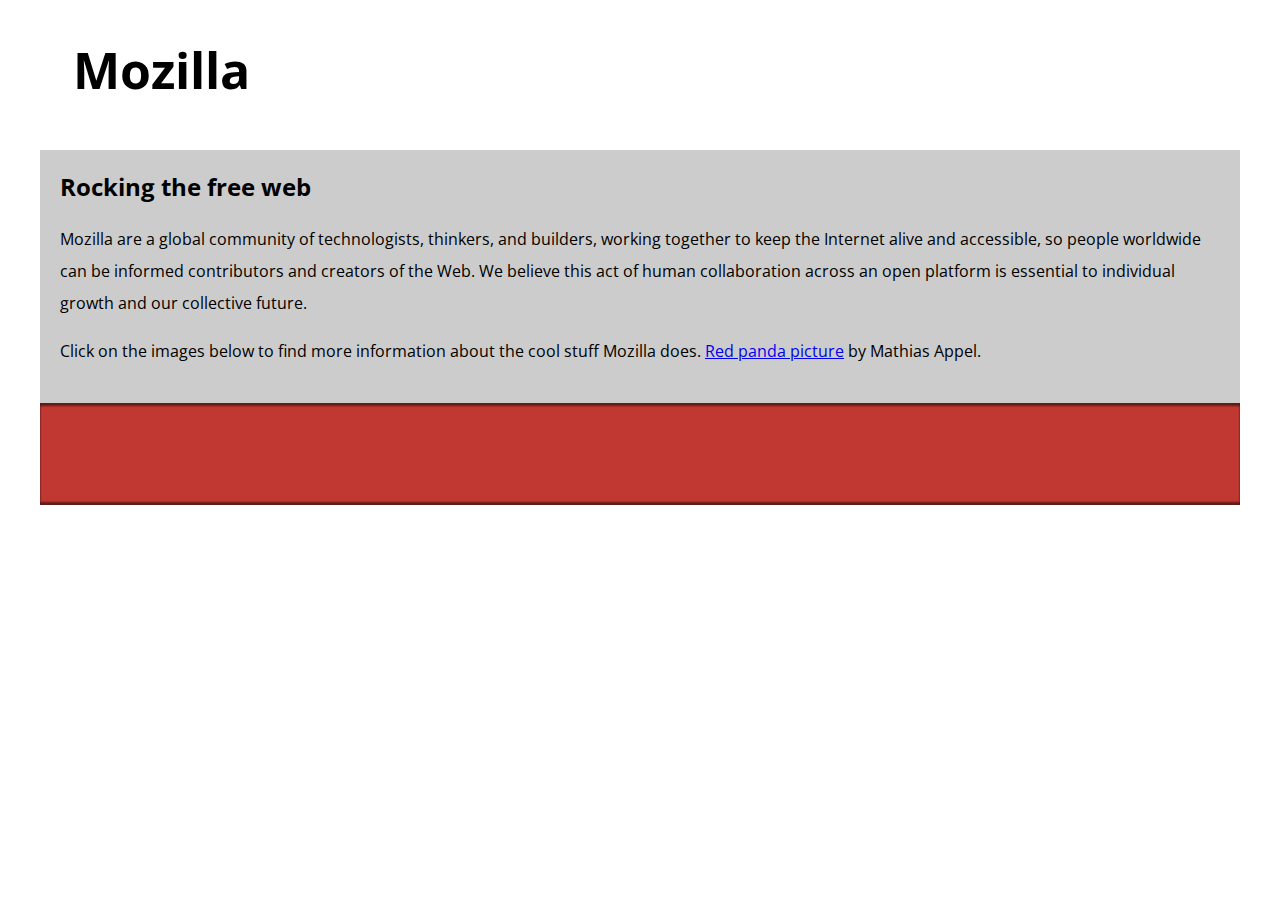
==== Assignment 2 part1/index.html @ da182bfb "Initial commit: Added all files for Assignment 2 Part 1" ====
<!DOCTYPE html>
<html lang="en-US">
  <head>
    <meta charset="utf-8">
    <meta name="viewport" content="width=device-width">
    <title>Mozilla splash page</title>
    <link href='https://fonts.googleapis.com/css?family=Open+Sans:400,700' rel='stylesheet' type='text/css'>
    <style>
      /* header and body setup */

      html {
        font-family: 'Open Sans', sans-serif;
        background: url(pattern.png);
      }

      body {
        width: 100%;
        max-width: 1200px;
        margin: 0 auto;
        background-color: white;
        position: relative;
      }

      /* Header styling */

      header {
        height: 150px;
      }

      header img {
        width: 100px;
        position: absolute;
        right: 32.5px;
        top: 32.5px;
      }

      h1 {
        font-size: 50px;
        line-height: 140px;
        margin: 0 0 0 32.5px;
      }

      /* main section and video styling */

      main {
        background: #ccc;
      }

      article {
        padding: 20px;
      }

      h2 {
        margin-top: 0;
      }

      p {
        line-height: 2;
      }

      iframe {
        float: left;
        margin: 0 20px 20px 0;
        max-width: 100%;
      }

      /* further info links */

      .further-info {
        clear: left;
        padding: 40px 0;
        background: #c13832;
        box-shadow: inset 0 3px 2px rgba(0,0,0,0.5),
                    inset 0 -3px 2px rgba(0,0,0,0.5);
      }

      .further-info a {
        width: 25%;
        display: block;
        float: left;
      }

      .further-info img {
        max-width: 100%;
      }

      .clearfix {
        clear: both;
      }

      /* Red panda image */

      .red-panda img {
        display: block;
        max-width: 100%;
      }
    </style>
  </head>
  <body>
    <header>
      <h1>Mozilla</h1>
      <!-- insert <img> element, link to the small
          version of the Firefox logo -->

    </header>

    <main>
      <article>
        <!-- insert iframe from youtube -->

        <h2>Rocking the free web</h2>

        <p>Mozilla are a global community of technologists, thinkers, and builders, working together to keep the Internet alive and accessible, so people worldwide can be informed contributors and creators of the Web. We believe this act of human collaboration across an open platform is essential to individual growth and our collective future.</p>

        <p>Click on the images below to find more information about the cool stuff Mozilla does. <a href="https://www.flickr.com/photos/mathiasappel/21675551065/">Red panda picture</a> by Mathias Appel.</p>
      </article>

      <div class="further-info">
        <!-- insert images with srcsets and sizes -->
        <a href="https://www.mozilla.org/en-US/firefox/new/">
          <img>
        </a>
        <a href="https://www.mozilla.org/">
          <img>
        </a>
        <a href="https://addons.mozilla.org/">
          <img>
        </a>
        <a href="https://developer.mozilla.org/en-US/">
          <img>
        </a>
        <div class="clearfix"></div>
      </div>

      <div class="red-panda">
        <!-- insert picture element -->
      </div>

    </main>
  </body>
</html>
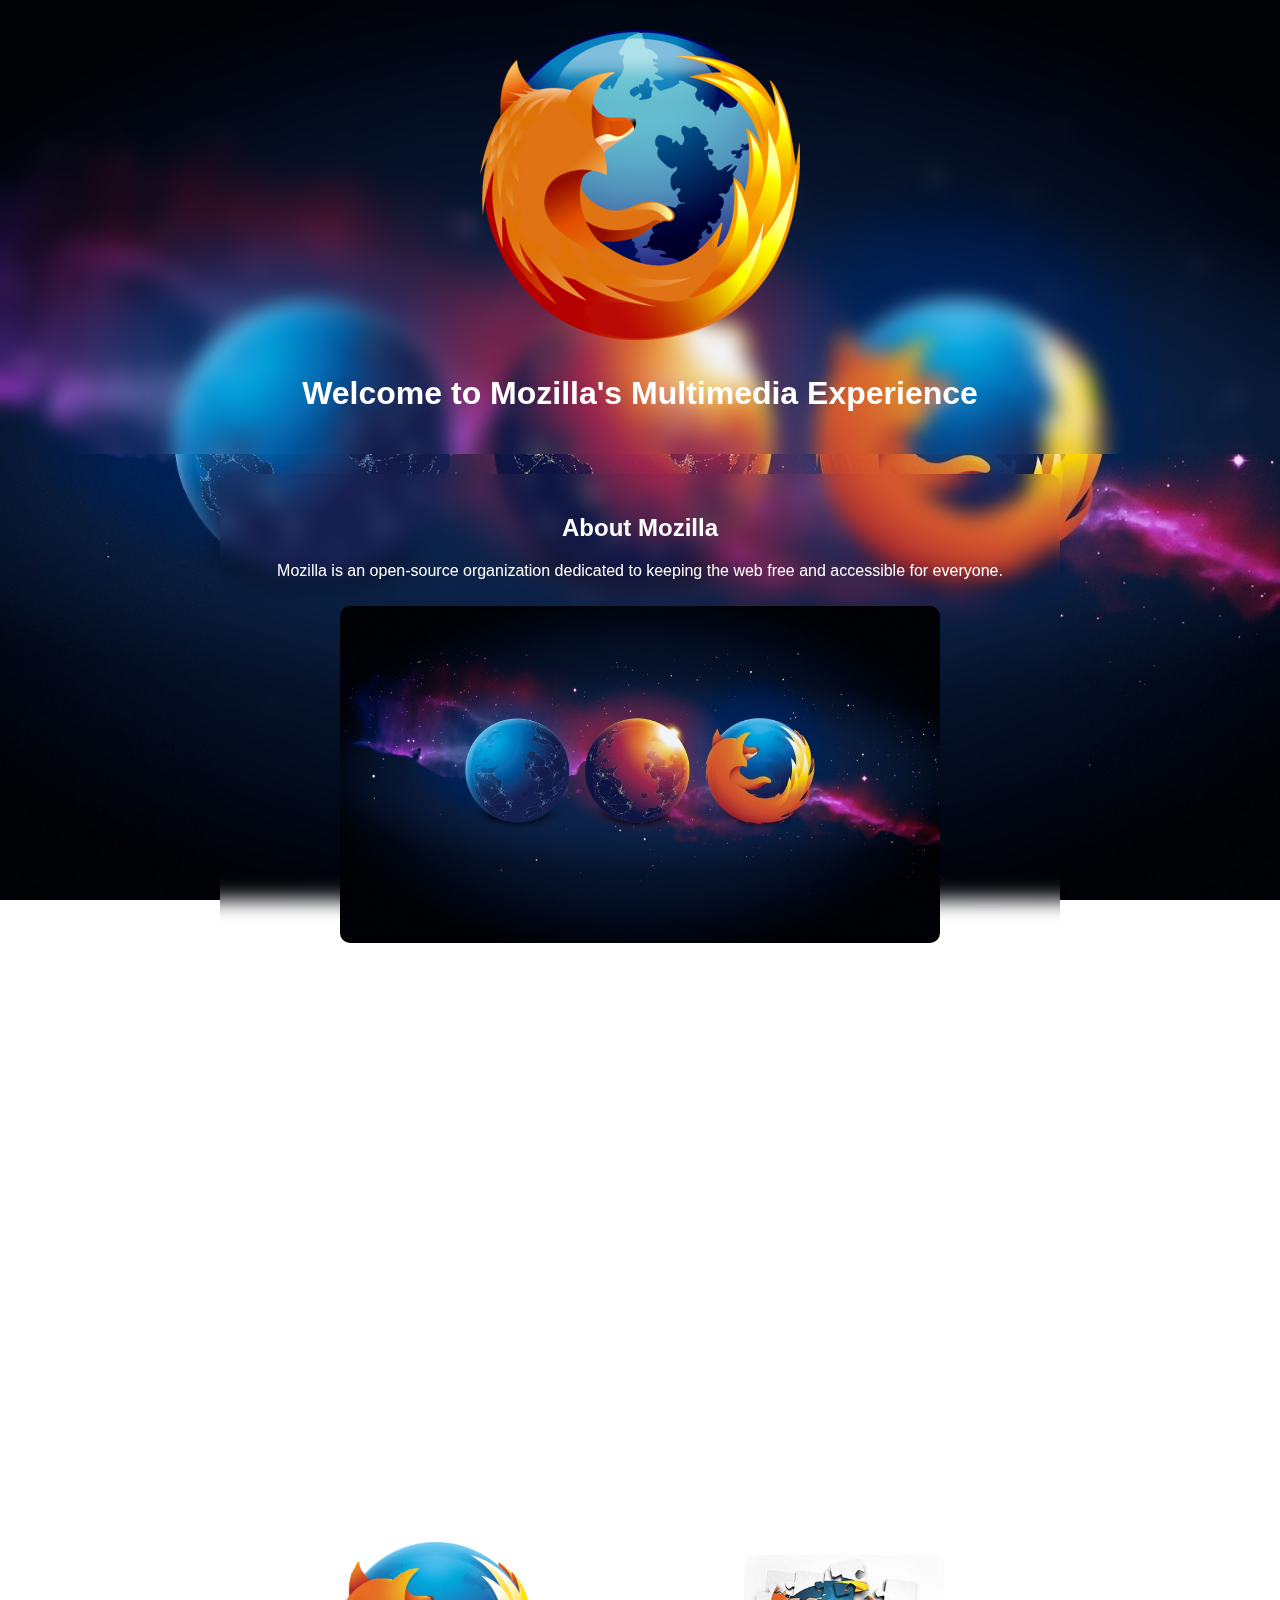
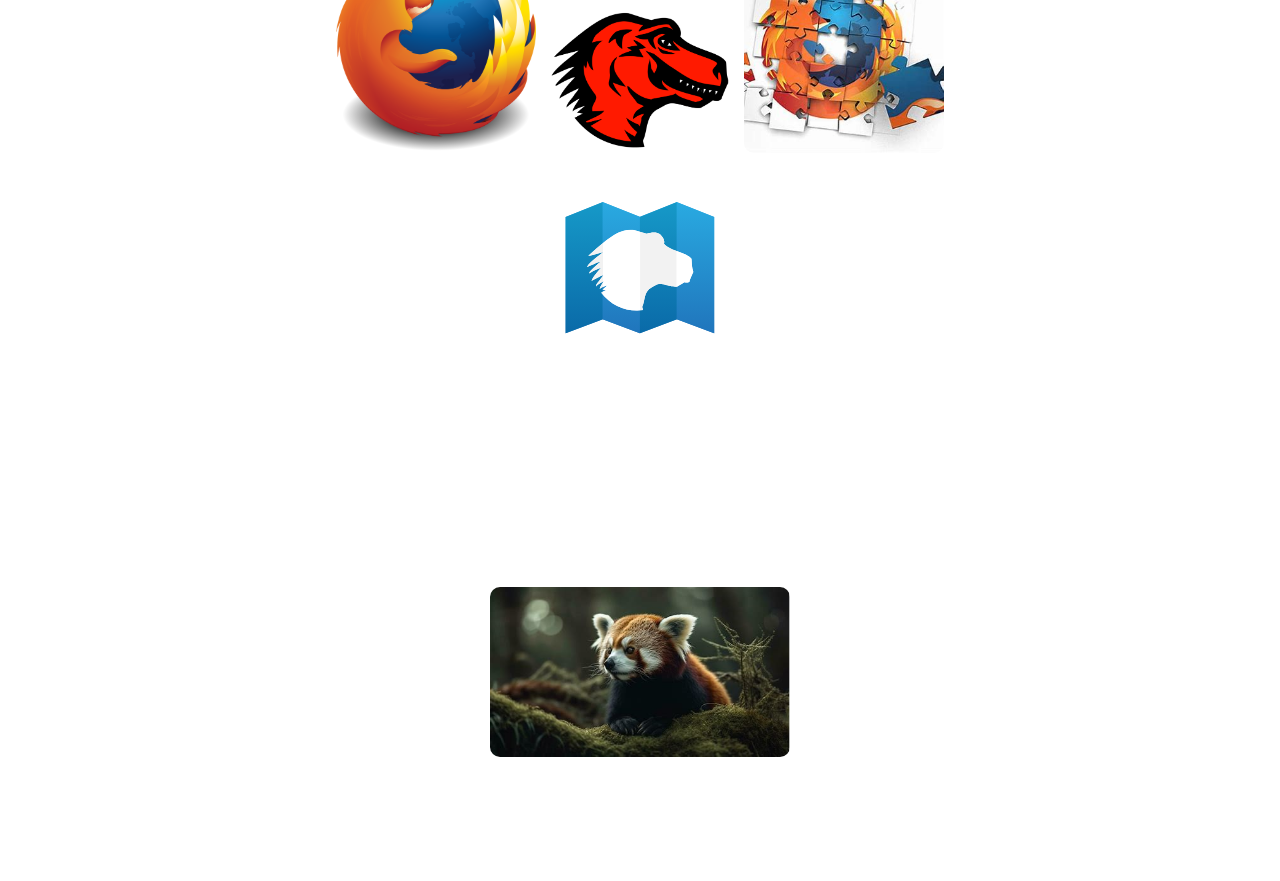
==== commit dd4493f8: "added comments to the html and made some adjustments" ====
--- a/Assignment 2 part1/index.html
+++ b/Assignment 2 part1/index.html
@@ -1,141 +1,63 @@
 <!DOCTYPE html>
-<html lang="en-US">
-  <head>
+<html lang="en">
+<head>
     <meta charset="utf-8">
-    <meta name="viewport" content="width=device-width">
-    <title>Mozilla splash page</title>
-    <link href='https://fonts.googleapis.com/css?family=Open+Sans:400,700' rel='stylesheet' type='text/css'>
-    <style>
-      /* header and body setup */
+    <meta name="viewport" content="width=device-width, initial-scale=1.0">
+    <title>Mozilla Multimedia Experience</title>
+    <link rel="stylesheet" href="style.css">
+</head>
+<body>
+  <!-- 
+Author: Aidress Qadeer
+Date: February 5, 2025
+Description: A multimedia-rich Mozilla splash page featuring images, 
+videos, and structured content. The project ensures proper styling 
+and accessibility using HTML and CSS. 
+-->
 
-      html {
-        font-family: 'Open Sans', sans-serif;
-        background: url(pattern.png);
-      }
+<header>
+   <!-- Logo and main heading -->
+  <img src="mozilla-logo.png" alt="mozilla-logo" class="logo">
+  <h1>Welcome to Mozilla's Multimedia Experience</h1>
+</header>
 
-      body {
-        width: 100%;
-        max-width: 1200px;
-        margin: 0 auto;
-        background-color: white;
-        position: relative;
-      }
+<section>
+    <!-- Section about Mozilla -->
+  <h2>About Mozilla</h2>
+  <p>Mozilla is an open-source organization dedicated to keeping the web free and accessible for everyone.</p>
+  <img src="background.png" alt="Abstract Mozilla Background" width="75%">
+</section>
 
-      /* Header styling */
+<section>
+  <!-- Embedded Mozilla video -->
+  <h2>Mozilla Video</h2>
+  <iframe src="https://www.youtube.com/embed/ojcNcvb1olg" frameborder="0"></iframe>
+</section>
 
-      header {
-        height: 150px;
-      }
+<Section>
+   <!-- Image gallery showcasing Mozilla logos -->
+    <h2>Mozilla Image/Logo Gallery</h2>
+    <img src="firefox-logo.png" alt="Firefox logo" width="200" height="200">
+    <img src="mozilla-dinosaur.png" alt="Mozilla Dinosaur" width="200" height="230">
+    <img src="mozilla-add-on-logo.png" alt="firefox Add-ons" width="200" height="200">
+    <img src="mdn.svg" alt="MDN Logo" width="250" height="200">
+</Section>
 
-      header img {
-        width: 100px;
-        position: absolute;
-        right: 32.5px;
-        top: 32.5px;
-      }
+<section>
+    <!-- Section featuring the red panda -->
+  <h2>Meet the Red Panda</h2>
+  <p>Mozilla chose the red panda, also known as the "firefox," as their mascot to symbolize their mission of protecting the open web. The red panda's unique and rare nature aligns with Mozilla's commitment to innovation and preserving internet accessibility.</p>
+  <picture>
+    <!-- Responsive image for different screen sizes -->
+    <source media="(max-width: 600px )" srcset="redpanda-face.png">
+    <img src="cute-panda-sitting.png" alt="A red panda" width="300">
+  </picture>
+</section>
 
-      h1 {
-        font-size: 50px;
-        line-height: 140px;
-        margin: 0 0 0 32.5px;
-      }
+<footer>
+  <!-- Footer with copyright information -->
+    <p>&copy; 2025 Mozilla. All rights reserved.</p>
+</footer>
 
-      /* main section and video styling */
-
-      main {
-        background: #ccc;
-      }
-
-      article {
-        padding: 20px;
-      }
-
-      h2 {
-        margin-top: 0;
-      }
-
-      p {
-        line-height: 2;
-      }
-
-      iframe {
-        float: left;
-        margin: 0 20px 20px 0;
-        max-width: 100%;
-      }
-
-      /* further info links */
-
-      .further-info {
-        clear: left;
-        padding: 40px 0;
-        background: #c13832;
-        box-shadow: inset 0 3px 2px rgba(0,0,0,0.5),
-                    inset 0 -3px 2px rgba(0,0,0,0.5);
-      }
-
-      .further-info a {
-        width: 25%;
-        display: block;
-        float: left;
-      }
-
-      .further-info img {
-        max-width: 100%;
-      }
-
-      .clearfix {
-        clear: both;
-      }
-
-      /* Red panda image */
-
-      .red-panda img {
-        display: block;
-        max-width: 100%;
-      }
-    </style>
-  </head>
-  <body>
-    <header>
-      <h1>Mozilla</h1>
-      <!-- insert <img> element, link to the small
-          version of the Firefox logo -->
-
-    </header>
-
-    <main>
-      <article>
-        <!-- insert iframe from youtube -->
-
-        <h2>Rocking the free web</h2>
-
-        <p>Mozilla are a global community of technologists, thinkers, and builders, working together to keep the Internet alive and accessible, so people worldwide can be informed contributors and creators of the Web. We believe this act of human collaboration across an open platform is essential to individual growth and our collective future.</p>
-
-        <p>Click on the images below to find more information about the cool stuff Mozilla does. <a href="https://www.flickr.com/photos/mathiasappel/21675551065/">Red panda picture</a> by Mathias Appel.</p>
-      </article>
-
-      <div class="further-info">
-        <!-- insert images with srcsets and sizes -->
-        <a href="https://www.mozilla.org/en-US/firefox/new/">
-          <img>
-        </a>
-        <a href="https://www.mozilla.org/">
-          <img>
-        </a>
-        <a href="https://addons.mozilla.org/">
-          <img>
-        </a>
-        <a href="https://developer.mozilla.org/en-US/">
-          <img>
-        </a>
-        <div class="clearfix"></div>
-      </div>
-
-      <div class="red-panda">
-        <!-- insert picture element -->
-      </div>
-
-    </main>
-  </body>
-</html>
+</body>
+</html>--- a/Assignment 2 part1/style.css
+++ b/Assignment 2 part1/style.css
@@ -0,0 +1,65 @@
+/*
+Author: Aidress Qadeer
+Date: February 5, 2025
+Description: A simple Mozilla splash page with beginner 
+level CSS styling and visual enhancements
+*/
+
+body {
+    font-family: Arial, sans-serif;
+    text-align: center;
+    background: url('background.png') no-repeat center center fixed;
+    background-size: cover;
+    margin: 0;
+    padding: 0;
+    color: white;
+}
+
+header {
+    backdrop-filter: blur(10px);
+    padding: 20px;
+    border-radius: 10px;
+}
+
+h1, h2 {
+    color: white;
+}
+
+section {
+    margin: 20px auto;
+    padding: 20px;
+    backdrop-filter: blur(10px);
+    border-radius: 10px;
+    max-width: 800px;
+}
+
+
+
+img {
+    width: 250;
+    height: auto;
+    border-radius: 10px;
+    transition: transform 0.3s ease-in-out, box-shadow 0.3s ease-in-out;
+    margin: 10px 0;
+    display: inline-block;
+}
+
+img:hover {
+    transform: scale(1.1) rotate(5deg);
+    box-shadow: 0 0 20px white;
+}
+
+iframe {
+    width: 100%;
+    max-width: 600px;
+    height: 315px;
+    border-radius: 10px;
+    box-shadow: 0px 0px 10px white;
+}
+
+footer {
+    backdrop-filter: blur(10px);
+    padding: 10px;
+    margin-top: 20px;
+    border-radius: 10px;
+}